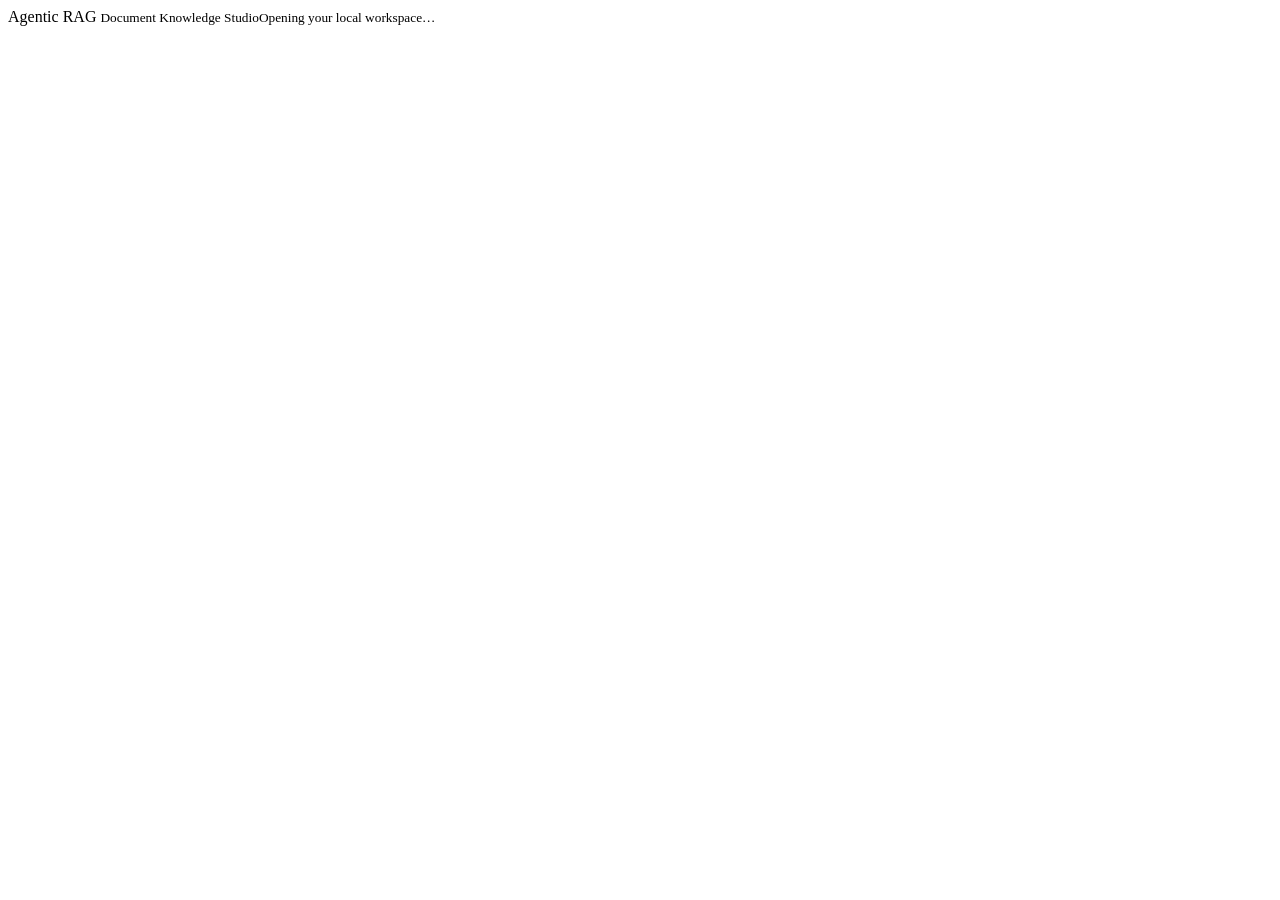
==== frontend/index.html @ 02990772 "refactoring, improve structure" ====
<!doctype html>
<html lang="en">
  <head>
    <meta charset="utf-8" />
    <meta name="viewport" content="width=device-width,initial-scale=1" />
    <meta name="theme-color" content="#090a0e" />
    <title>Agentic RAG · Document Knowledge Studio</title>
    <link rel="icon" href="/static/icon.svg" />
    <link rel="stylesheet" href="/static/style.css" />
    <script src="/static/app.js" defer></script>
  </head>
  <body>
    <div id="app">
      <div class="boot">
        Agentic RAG <small>Document Knowledge Studio</small
        ><small>Opening your local workspace…</small>
      </div>
    </div>
    <div id="toast" role="status" aria-live="polite"></div>
    <dialog id="modal"></dialog>
  </body>
</html>
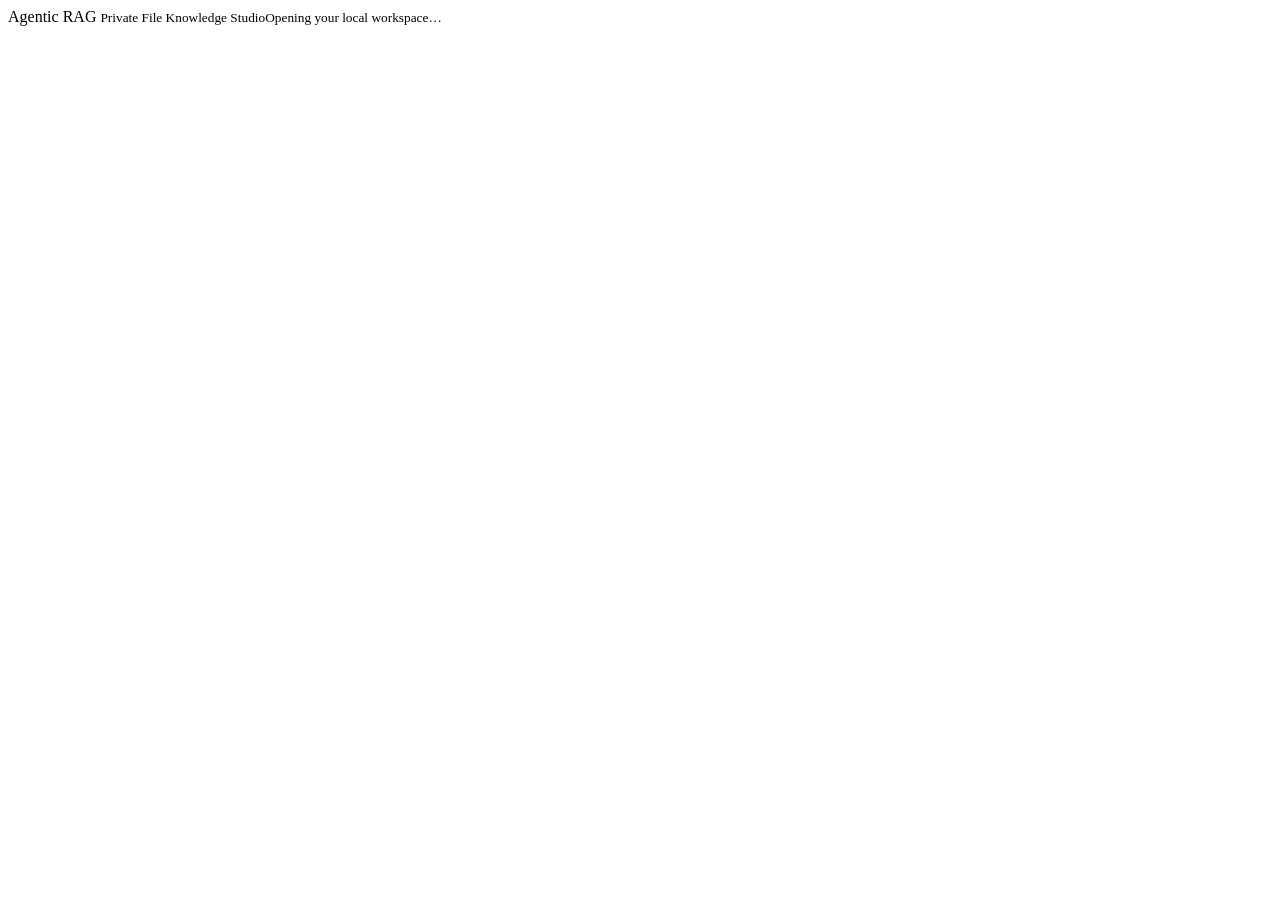
==== commit fd46e501: "chore(branding): rename Private File Knowledge Studio Apply the new studio name across the app, API " ====
--- a/frontend/index.html
+++ b/frontend/index.html
@@ -4,15 +4,15 @@
     <meta charset="utf-8" />
     <meta name="viewport" content="width=device-width,initial-scale=1" />
     <meta name="theme-color" content="#090a0e" />
-    <title>Agentic RAG · Document Knowledge Studio</title>
+    <title>Agentic RAG · Private File Knowledge Studio</title>
     <link rel="icon" href="/static/icon.svg" />
-    <link rel="stylesheet" href="/static/style.css" />
-    <script src="/static/app.js" defer></script>
+    <link rel="stylesheet" href="/static/style.css?v=processing-progress-2" />
+    <script src="/static/app.js?v=processing-progress-2" defer></script>
   </head>
   <body>
     <div id="app">
       <div class="boot">
-        Agentic RAG <small>Document Knowledge Studio</small
+        Agentic RAG <small>Private File Knowledge Studio</small
         ><small>Opening your local workspace…</small>
       </div>
     </div>
